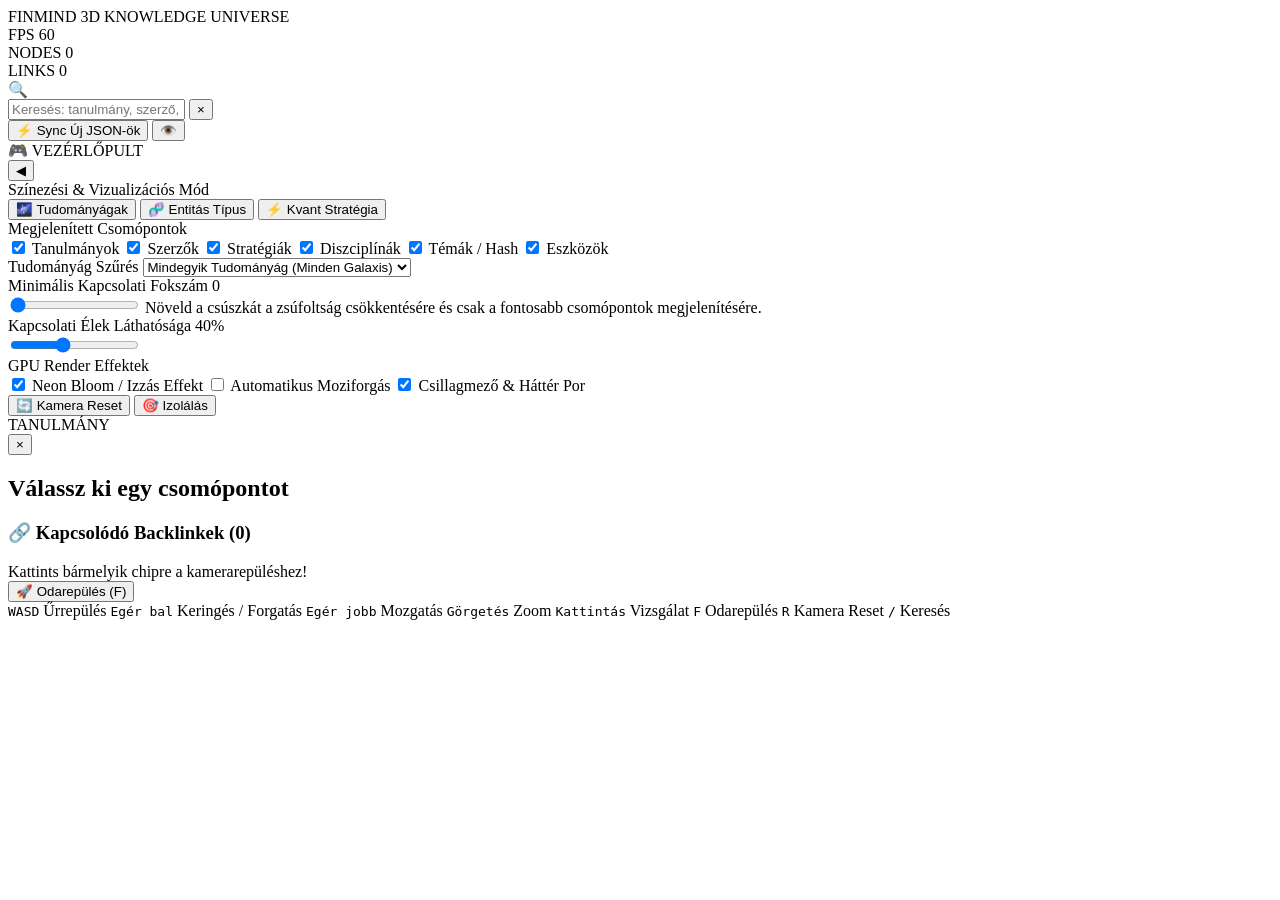
==== graph_3d/web/index.html @ 1ed63df3 "feat(graph_3d): Add standalone GPU-accelerated 3D WebGL Knowledge Graph Studio with 60 FPS instanced" ====
<!DOCTYPE html>
<html lang="hu">
<head>
  <meta charset="UTF-8">
  <meta name="viewport" content="width=device-width, initial-scale=1.0">
  <title>FinMind // 3D Cosmic Knowledge Graph Studio</title>
  <link rel="preconnect" href="https://fonts.googleapis.com">
  <link rel="preconnect" href="https://fonts.gstatic.com" crossorigin>
  <link href="https://fonts.googleapis.com/css2?family=JetBrains+Mono:wght@300;400;500;700&family=Outfit:wght@300;400;500;600;700;800&display=swap" rel="stylesheet">
  <link rel="stylesheet" href="/static/style.css?v=20261002_1">
</head>
<body>
  <!-- 3D WebGL Canvas Container -->
  <div id="canvas-container"></div>

  <!-- HUD Interface Layer -->
  <div id="hud-overlay">
    
    <!-- TOP NAVIGATION BAR -->
    <header class="hud-top-bar">
      <div class="logo-group">
        <div class="logo-pulse"></div>
        <div class="logo-text">
          <span class="logo-title">FINMIND</span>
          <span class="logo-subtitle">3D KNOWLEDGE UNIVERSE</span>
        </div>
      </div>

      <!-- Realtime Hardware & Graph Metrics -->
      <div class="hud-metrics">
        <div class="metric-chip">
          <span class="metric-label">FPS</span>
          <span class="metric-value fps-good" id="disp-fps">60</span>
        </div>
        <div class="metric-chip">
          <span class="metric-label">NODES</span>
          <span class="metric-value" id="disp-nodes">0</span>
        </div>
        <div class="metric-chip">
          <span class="metric-label">LINKS</span>
          <span class="metric-value" id="disp-links">0</span>
        </div>
        <div class="metric-chip" id="chip-cluster" style="display: none;">
          <span class="metric-label">CLUSTER</span>
          <span class="metric-value" id="disp-cluster">-</span>
        </div>
      </div>

      <!-- Search & Autocomplete Input -->
      <div class="search-box-wrap">
        <div class="search-icon">🔍</div>
        <input type="text" id="input-search" class="hud-search-input" placeholder="Keresés: tanulmány, szerző, stratégia, arXiv ID... (Nyomj '/' billentyűt)" autocomplete="off">
        <button id="btn-clear-search" class="btn-clear-search" title="Keresés törlése">&times;</button>
        <div id="search-autocomplete-dropdown" class="autocomplete-dropdown"></div>
      </div>

      <!-- Action Controls -->
      <div class="top-actions">
        <button id="btn-sync-graph" class="btn-hud btn-sync" title="Legfrissebb tanulmányok újraolvasása a háttérből">
          <span class="btn-icon">⚡</span>
          <span>Sync Új JSON-ök</span>
        </button>
        <button id="btn-toggle-hud" class="btn-hud btn-icon-only" title="HUD felület elrejtése / megjelenítése">
          <span class="btn-icon">👁️</span>
        </button>
      </div>
    </header>

    <!-- LEFT CONTROLS PANEL (COLLAPSIBLE GLASSMORPHISM PANEL) -->
    <aside class="hud-controls-panel" id="controls-panel">
      <div class="panel-header">
        <div class="panel-title">
          <span>🎮 VEZÉRLŐPULT</span>
        </div>
        <button id="btn-collapse-controls" class="btn-collapse" title="Panel összecsukása">◀</button>
      </div>

      <div class="panel-body">
        
        <!-- View & Color Modes -->
        <div class="control-group">
          <label class="control-label">Színezési & Vizualizációs Mód</label>
          <div class="mode-select-grid">
            <button class="btn-mode active" data-mode="discipline" title="Tudományágak szerinti galaktikus színezés">
              <span class="mode-dot dot-cyan"></span>
              <span>🌌 Tudományágak</span>
            </button>
            <button class="btn-mode" data-mode="type" title="Csomópont típusok szerint: Tanulmány, Szerző, Stratégia...">
              <span class="mode-dot dot-multi"></span>
              <span>🧬 Entitás Típus</span>
            </button>
            <button class="btn-mode" data-mode="strategy" title="Kereskedési stratégia családok szerint">
              <span class="mode-dot dot-rose"></span>
              <span>⚡ Kvant Stratégia</span>
            </button>
          </div>
        </div>

        <!-- Entity Filters (Checkboxes) -->
        <div class="control-group">
          <label class="control-label">Megjelenített Csomópontok</label>
          <div class="filter-chips-grid">
            <label class="filter-chip active" data-type="paper">
              <input type="checkbox" checked value="paper">
              <span class="chip-color" style="background: #00f3ff;"></span>
              <span>Tanulmányok</span>
            </label>
            <label class="filter-chip active" data-type="author">
              <input type="checkbox" checked value="author">
              <span class="chip-color" style="background: #fbbf24;"></span>
              <span>Szerzők</span>
            </label>
            <label class="filter-chip active" data-type="strategy">
              <input type="checkbox" checked value="strategy">
              <span class="chip-color" style="background: #f43f5e;"></span>
              <span>Stratégiák</span>
            </label>
            <label class="filter-chip active" data-type="discipline">
              <input type="checkbox" checked value="discipline">
              <span class="chip-color" style="background: #10b981;"></span>
              <span>Diszciplínák</span>
            </label>
            <label class="filter-chip active" data-type="topic">
              <input type="checkbox" checked value="topic">
              <span class="chip-color" style="background: #64748b;"></span>
              <span>Témák / Hash</span>
            </label>
            <label class="filter-chip active" data-type="asset">
              <input type="checkbox" checked value="asset">
              <span class="chip-color" style="background: #8b5cf6;"></span>
              <span>Eszközök</span>
            </label>
          </div>
        </div>

        <!-- Discipline Filter Dropdown -->
        <div class="control-group">
          <label for="sel-discipline" class="control-label">Tudományág Szűrés</label>
          <select id="sel-discipline" class="hud-select">
            <option value="">Mindegyik Tudományág (Minden Galaxis)</option>
            <option value="QuantitativeFinance">Quantitative Finance</option>
            <option value="AstrophysicsAndCosmology">Astrophysics & Cosmology</option>
            <option value="PhysicsAndComplexSystems">Physics & Complex Systems</option>
            <option value="ComputerScienceAndAI">Computer Science & AI</option>
            <option value="MathematicsAndStatistics">Mathematics & Statistics</option>
            <option value="EconomicsAndEconometrics">Economics & Econometrics</option>
            <option value="InterdisciplinaryScience">Interdisciplinary Science</option>
          </select>
        </div>

        <!-- Degree Threshold Slider -->
        <div class="control-group">
          <div class="slider-header">
            <label for="slider-min-degree" class="control-label">Minimális Kapcsolati Fokszám</label>
            <span class="slider-val" id="val-min-degree">0</span>
          </div>
          <input type="range" id="slider-min-degree" min="0" max="15" step="1" value="0" class="hud-range">
          <span class="control-hint">Növeld a csúszkát a zsúfoltság csökkentésére és csak a fontosabb csomópontok megjelenítésére.</span>
        </div>

        <!-- Link Opacity Slider -->
        <div class="control-group">
          <div class="slider-header">
            <label for="slider-link-opacity" class="control-label">Kapcsolati Élek Láthatósága</label>
            <span class="slider-val" id="val-link-opacity">40%</span>
          </div>
          <input type="range" id="slider-link-opacity" min="0" max="100" step="5" value="40" class="hud-range">
        </div>

        <!-- Visual Effects Toggles -->
        <div class="control-group">
          <label class="control-label">GPU Render Effektek</label>
          <div class="toggles-list">
            <label class="hud-toggle">
              <input type="checkbox" id="toggle-bloom" checked>
              <span class="toggle-slider"></span>
              <span class="toggle-label">Neon Bloom / Izzás Effekt</span>
            </label>
            <label class="hud-toggle">
              <input type="checkbox" id="toggle-autorotate">
              <span class="toggle-slider"></span>
              <span class="toggle-label">Automatikus Moziforgás</span>
            </label>
            <label class="hud-toggle">
              <input type="checkbox" id="toggle-starfield" checked>
              <span class="toggle-slider"></span>
              <span class="toggle-label">Csillagmező & Háttér Por</span>
            </label>
          </div>
        </div>

        <!-- Camera Actions -->
        <div class="control-group">
          <div class="action-buttons-row">
            <button id="btn-reset-camera" class="btn-hud btn-sm" title="Kamera visszaállítása az áttekintő nézetbe (R)">
              🔄 Kamera Reset
            </button>
            <button id="btn-isolate-selection" class="btn-hud btn-sm" title="Csak a kiválasztott csomópont szomszédságának megtekintése">
              🎯 Izolálás
            </button>
          </div>
        </div>

      </div>
    </aside>

    <!-- RIGHT SLIDING NODE INSPECTOR DRAWER -->
    <aside class="hud-inspector-drawer" id="inspector-drawer">
      <div class="drawer-header">
        <div class="node-badge" id="inspector-badge">TANULMÁNY</div>
        <button id="btn-close-inspector" class="btn-close-drawer">&times;</button>
      </div>

      <div class="drawer-body" id="inspector-content">
        <h2 class="node-title" id="inspector-title">Válassz ki egy csomópontot</h2>
        <div class="node-meta-row" id="inspector-meta"></div>

        <!-- Cross-domain Transfer Callout (if non-finance or trading ideas exist) -->
        <div class="transfer-card" id="inspector-transfer-card" style="display: none;">
          <div class="transfer-header">
            <span>💡 KVANT & KERESKEDÉSI TRANSZFER ÖTLET</span>
            <span class="transfer-score-pill" id="inspector-transfer-score">HIGH</span>
          </div>
          <div class="transfer-body" id="inspector-transfer-body"></div>
        </div>

        <!-- Backlinks Connections Grid -->
        <div class="inspector-section">
          <div class="section-title-wrap">
            <h3 class="section-heading">🔗 Kapcsolódó Backlinkek (<span id="inspector-backlink-count">0</span>)</h3>
            <span class="section-subhint">Kattints bármelyik chipre a kamerarepüléshez!</span>
          </div>
          <div class="backlinks-chips-wrap" id="inspector-backlinks-chips"></div>
        </div>

        <!-- Formulas Section -->
        <div class="inspector-section" id="inspector-formulas-section" style="display: none;">
          <h3 class="section-heading">📐 Matematikai Modellek & Képletek</h3>
          <div id="inspector-formulas-wrap"></div>
        </div>

        <!-- Abstract / Description -->
        <div class="inspector-section" id="inspector-abstract-section" style="display: none;">
          <h3 class="section-heading">📄 Hivatalos Kivonat / Abstract</h3>
          <p class="node-abstract-text" id="inspector-abstract"></p>
        </div>

        <!-- Drawer Actions -->
        <div class="drawer-actions">
          <button id="btn-flyto-selected" class="btn-hud btn-primary">
            🚀 Odarepülés (F)
          </button>
          <a id="btn-open-arxiv" href="#" target="_blank" class="btn-hud btn-ghost" style="display: none;">
            arXiv Megnyitása ↗
          </a>
        </div>
      </div>
    </aside>

    <!-- HOVER TOOLTIP FLOATER -->
    <div id="hover-tooltip" class="hover-tooltip" style="display: none;">
      <div class="tooltip-type-pill" id="tooltip-type">PAPER</div>
      <div class="tooltip-title" id="tooltip-title">Title</div>
      <div class="tooltip-meta" id="tooltip-meta">Meta info</div>
    </div>

    <!-- BOTTOM KEYBOARD HUD FOOTER -->
    <footer class="hud-footer">
      <div class="key-hints">
        <span class="key-hint"><kbd>W</kbd><kbd>A</kbd><kbd>S</kbd><kbd>D</kbd> Űrrepülés</span>
        <span class="key-hint"><kbd>Egér bal</kbd> Keringés / Forgatás</span>
        <span class="key-hint"><kbd>Egér jobb</kbd> Mozgatás</span>
        <span class="key-hint"><kbd>Görgetés</kbd> Zoom</span>
        <span class="key-hint"><kbd>Kattintás</kbd> Vizsgálat</span>
        <span class="key-hint"><kbd>F</kbd> Odarepülés</span>
        <span class="key-hint"><kbd>R</kbd> Kamera Reset</span>
        <span class="key-hint"><kbd>/</kbd> Keresés</span>
      </div>
    </footer>

  </div>

  <!-- VENDOR LIBRARIES (100% LOCAL & OFFLINE) -->
  <script src="/static/vendor/three.min.js"></script>
  <script src="/static/vendor/OrbitControls.js"></script>
  <script src="/static/vendor/EffectComposer.js"></script>
  <script src="/static/vendor/RenderPass.js"></script>
  <script src="/static/vendor/ShaderPass.js"></script>
  <script src="/static/vendor/CopyShader.js"></script>
  <script src="/static/vendor/LuminosityHighPassShader.js"></script>
  <script src="/static/vendor/UnrealBloomPass.js"></script>

  <!-- APPLICATION ENGINE & LOGIC -->
  <script src="/static/graph_engine.js?v=20261002_1"></script>
  <script src="/static/app.js?v=20261002_1"></script>
</body>
</html>
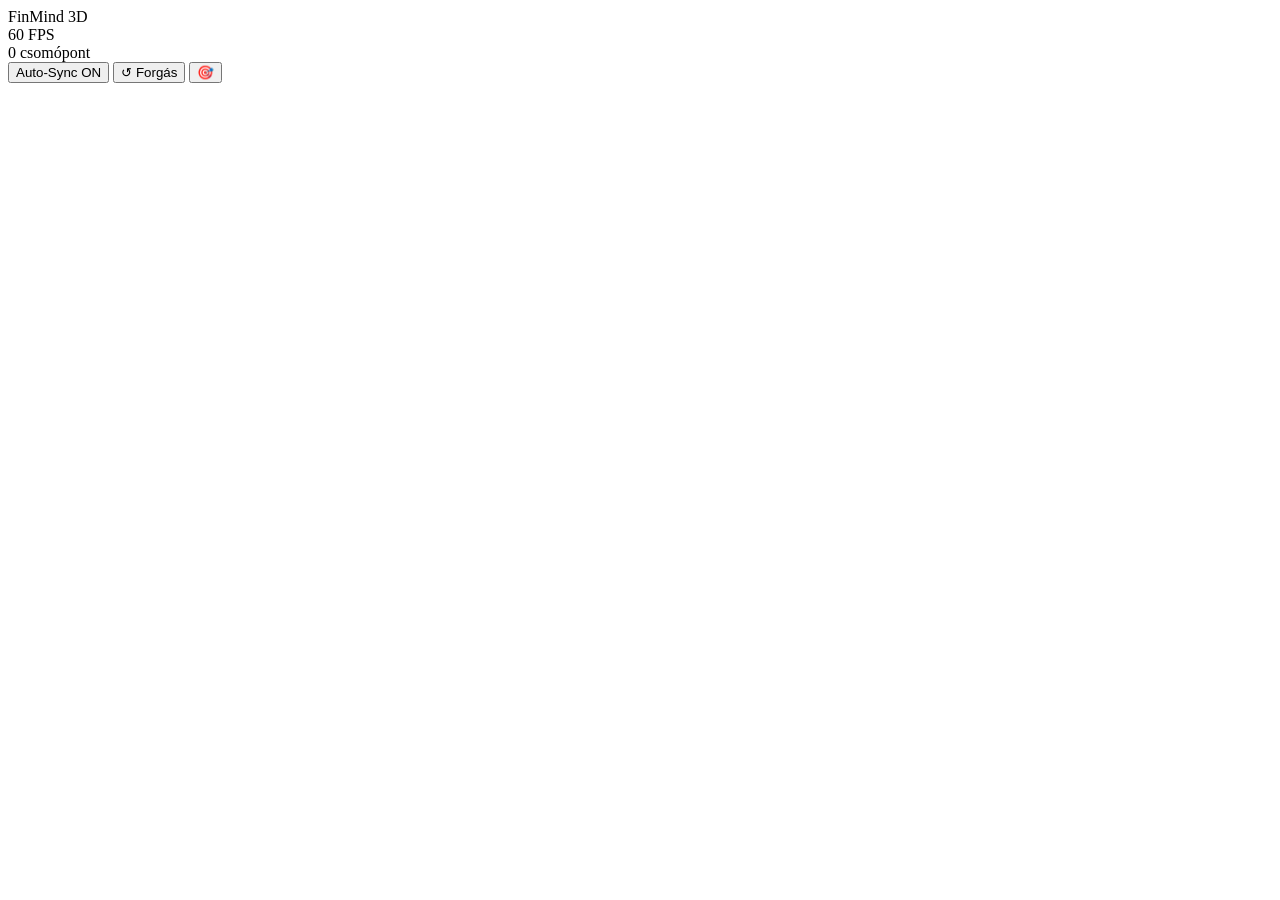
==== commit ec96e6dd: "feat(graph_3d): Apple Pro matte theme, auto-sync, and shockwave spawn animations" ====
--- a/graph_3d/web/index.html
+++ b/graph_3d/web/index.html
@@ -3,295 +3,85 @@
 <head>
   <meta charset="UTF-8">
   <meta name="viewport" content="width=device-width, initial-scale=1.0">
-  <title>FinMind // 3D Cosmic Knowledge Graph Studio</title>
+  <title>FinMind // 3D Live Knowledge Universe</title>
   <link rel="preconnect" href="https://fonts.googleapis.com">
   <link rel="preconnect" href="https://fonts.gstatic.com" crossorigin>
-  <link href="https://fonts.googleapis.com/css2?family=JetBrains+Mono:wght@300;400;500;700&family=Outfit:wght@300;400;500;600;700;800&display=swap" rel="stylesheet">
-  <link rel="stylesheet" href="/static/style.css?v=20261002_1">
+  <link href="https://fonts.googleapis.com/css2?family=JetBrains+Mono:wght@400;500;700&family=SF+Pro+Display:wght@300;400;500;600;700&display=swap" rel="stylesheet">
+  <link rel="stylesheet" href="/static/style.css?v=20261002_clean_live">
 </head>
 <body>
-  <!-- 3D WebGL Canvas Container -->
+  <!-- Fullscreen 3D WebGL Canvas -->
   <div id="canvas-container"></div>
 
-  <!-- HUD Interface Layer -->
-  <div id="hud-overlay">
-    
-    <!-- TOP NAVIGATION BAR -->
-    <header class="hud-top-bar">
-      <div class="logo-group">
-        <div class="logo-pulse"></div>
-        <div class="logo-text">
-          <span class="logo-title">FINMIND</span>
-          <span class="logo-subtitle">3D KNOWLEDGE UNIVERSE</span>
-        </div>
+  <!-- Minimalist Floating Apple Glass Pill Menu (Top Center) -->
+  <div class="floating-hud">
+    <div class="minimal-pill-bar">
+      
+      <!-- Brand & Status -->
+      <div class="pill-section brand-section">
+        <span class="live-pulse-dot" id="live-dot" title="Élő GPU Render Aktív"></span>
+        <span class="brand-title">FinMind 3D</span>
       </div>
 
-      <!-- Realtime Hardware & Graph Metrics -->
-      <div class="hud-metrics">
-        <div class="metric-chip">
-          <span class="metric-label">FPS</span>
-          <span class="metric-value fps-good" id="disp-fps">60</span>
-        </div>
-        <div class="metric-chip">
-          <span class="metric-label">NODES</span>
-          <span class="metric-value" id="disp-nodes">0</span>
-        </div>
-        <div class="metric-chip">
-          <span class="metric-label">LINKS</span>
-          <span class="metric-value" id="disp-links">0</span>
-        </div>
-        <div class="metric-chip" id="chip-cluster" style="display: none;">
-          <span class="metric-label">CLUSTER</span>
-          <span class="metric-value" id="disp-cluster">-</span>
-        </div>
+      <div class="pill-divider"></div>
+
+      <!-- FPS Counter -->
+      <div class="pill-section">
+        <span class="fps-value" id="disp-fps">60 FPS</span>
       </div>
 
-      <!-- Search & Autocomplete Input -->
-      <div class="search-box-wrap">
-        <div class="search-icon">🔍</div>
-        <input type="text" id="input-search" class="hud-search-input" placeholder="Keresés: tanulmány, szerző, stratégia, arXiv ID... (Nyomj '/' billentyűt)" autocomplete="off">
-        <button id="btn-clear-search" class="btn-clear-search" title="Keresés törlése">&times;</button>
-        <div id="search-autocomplete-dropdown" class="autocomplete-dropdown"></div>
+      <div class="pill-divider"></div>
+
+      <!-- Live Counts -->
+      <div class="pill-section count-section">
+        <span class="count-number" id="disp-nodes">0</span>
+        <span class="count-label">csomópont</span>
       </div>
 
-      <!-- Action Controls -->
-      <div class="top-actions">
-        <button id="btn-sync-graph" class="btn-hud btn-sync" title="Legfrissebb tanulmányok újraolvasása a háttérből">
-          <span class="btn-icon">⚡</span>
-          <span>Sync Új JSON-ök</span>
-        </button>
-        <button id="btn-toggle-hud" class="btn-hud btn-icon-only" title="HUD felület elrejtése / megjelenítése">
-          <span class="btn-icon">👁️</span>
-        </button>
-      </div>
-    </header>
+      <div class="pill-divider"></div>
 
-    <!-- LEFT CONTROLS PANEL (COLLAPSIBLE GLASSMORPHISM PANEL) -->
-    <aside class="hud-controls-panel" id="controls-panel">
-      <div class="panel-header">
-        <div class="panel-title">
-          <span>🎮 VEZÉRLŐPULT</span>
-        </div>
-        <button id="btn-collapse-controls" class="btn-collapse" title="Panel összecsukása">◀</button>
-      </div>
+      <!-- Auto-Sync Toggle Pill -->
+      <button id="btn-toggle-sync" class="pill-btn active" title="Automatikus szinkronizáció a háttérben futó PDF feldolgozóval">
+        <span class="sync-indicator"></span>
+        <span class="btn-label" id="label-sync">Auto-Sync ON</span>
+      </button>
 
-      <div class="panel-body">
-        
-        <!-- View & Color Modes -->
-        <div class="control-group">
-          <label class="control-label">Színezési & Vizualizációs Mód</label>
-          <div class="mode-select-grid">
-            <button class="btn-mode active" data-mode="discipline" title="Tudományágak szerinti galaktikus színezés">
-              <span class="mode-dot dot-cyan"></span>
-              <span>🌌 Tudományágak</span>
-            </button>
-            <button class="btn-mode" data-mode="type" title="Csomópont típusok szerint: Tanulmány, Szerző, Stratégia...">
-              <span class="mode-dot dot-multi"></span>
-              <span>🧬 Entitás Típus</span>
-            </button>
-            <button class="btn-mode" data-mode="strategy" title="Kereskedési stratégia családok szerint">
-              <span class="mode-dot dot-rose"></span>
-              <span>⚡ Kvant Stratégia</span>
-            </button>
-          </div>
-        </div>
+      <!-- Rotation Toggle Pill -->
+      <button id="btn-toggle-rotate" class="pill-btn active" title="Galaktikus forgás be/ki">
+        <span class="rotate-symbol">↺</span>
+        <span class="btn-label" id="label-rotate">Forgás</span>
+      </button>
 
-        <!-- Entity Filters (Checkboxes) -->
-        <div class="control-group">
-          <label class="control-label">Megjelenített Csomópontok</label>
-          <div class="filter-chips-grid">
-            <label class="filter-chip active" data-type="paper">
-              <input type="checkbox" checked value="paper">
-              <span class="chip-color" style="background: #00f3ff;"></span>
-              <span>Tanulmányok</span>
-            </label>
-            <label class="filter-chip active" data-type="author">
-              <input type="checkbox" checked value="author">
-              <span class="chip-color" style="background: #fbbf24;"></span>
-              <span>Szerzők</span>
-            </label>
-            <label class="filter-chip active" data-type="strategy">
-              <input type="checkbox" checked value="strategy">
-              <span class="chip-color" style="background: #f43f5e;"></span>
-              <span>Stratégiák</span>
-            </label>
-            <label class="filter-chip active" data-type="discipline">
-              <input type="checkbox" checked value="discipline">
-              <span class="chip-color" style="background: #10b981;"></span>
-              <span>Diszciplínák</span>
-            </label>
-            <label class="filter-chip active" data-type="topic">
-              <input type="checkbox" checked value="topic">
-              <span class="chip-color" style="background: #64748b;"></span>
-              <span>Témák / Hash</span>
-            </label>
-            <label class="filter-chip active" data-type="asset">
-              <input type="checkbox" checked value="asset">
-              <span class="chip-color" style="background: #8b5cf6;"></span>
-              <span>Eszközök</span>
-            </label>
-          </div>
-        </div>
+      <!-- Reset View -->
+      <button id="btn-reset-view" class="pill-btn icon-only" title="Kamera alaphelyzetbe (R billentyű)">
+        <span>🎯</span>
+      </button>
 
-        <!-- Discipline Filter Dropdown -->
-        <div class="control-group">
-          <label for="sel-discipline" class="control-label">Tudományág Szűrés</label>
-          <select id="sel-discipline" class="hud-select">
-            <option value="">Mindegyik Tudományág (Minden Galaxis)</option>
-            <option value="QuantitativeFinance">Quantitative Finance</option>
-            <option value="AstrophysicsAndCosmology">Astrophysics & Cosmology</option>
-            <option value="PhysicsAndComplexSystems">Physics & Complex Systems</option>
-            <option value="ComputerScienceAndAI">Computer Science & AI</option>
-            <option value="MathematicsAndStatistics">Mathematics & Statistics</option>
-            <option value="EconomicsAndEconometrics">Economics & Econometrics</option>
-            <option value="InterdisciplinaryScience">Interdisciplinary Science</option>
-          </select>
-        </div>
+    </div>
+  </div>
 
-        <!-- Degree Threshold Slider -->
-        <div class="control-group">
-          <div class="slider-header">
-            <label for="slider-min-degree" class="control-label">Minimális Kapcsolati Fokszám</label>
-            <span class="slider-val" id="val-min-degree">0</span>
-          </div>
-          <input type="range" id="slider-min-degree" min="0" max="15" step="1" value="0" class="hud-range">
-          <span class="control-hint">Növeld a csúszkát a zsúfoltság csökkentésére és csak a fontosabb csomópontok megjelenítésére.</span>
-        </div>
+  <!-- Minimal Floating Hover Tooltip -->
+  <div id="hover-tooltip" class="floating-tooltip" style="display: none;">
+    <div class="tooltip-badge" id="tooltip-badge">PAPER</div>
+    <div class="tooltip-title" id="tooltip-title">Title</div>
+    <div class="tooltip-sub" id="tooltip-sub">2024 • Quantitative Finance</div>
+  </div>
 
-        <!-- Link Opacity Slider -->
-        <div class="control-group">
-          <div class="slider-header">
-            <label for="slider-link-opacity" class="control-label">Kapcsolati Élek Láthatósága</label>
-            <span class="slider-val" id="val-link-opacity">40%</span>
-          </div>
-          <input type="range" id="slider-link-opacity" min="0" max="100" step="5" value="40" class="hud-range">
-        </div>
-
-        <!-- Visual Effects Toggles -->
-        <div class="control-group">
-          <label class="control-label">GPU Render Effektek</label>
-          <div class="toggles-list">
-            <label class="hud-toggle">
-              <input type="checkbox" id="toggle-bloom" checked>
-              <span class="toggle-slider"></span>
-              <span class="toggle-label">Neon Bloom / Izzás Effekt</span>
-            </label>
-            <label class="hud-toggle">
-              <input type="checkbox" id="toggle-autorotate">
-              <span class="toggle-slider"></span>
-              <span class="toggle-label">Automatikus Moziforgás</span>
-            </label>
-            <label class="hud-toggle">
-              <input type="checkbox" id="toggle-starfield" checked>
-              <span class="toggle-slider"></span>
-              <span class="toggle-label">Csillagmező & Háttér Por</span>
-            </label>
-          </div>
-        </div>
-
-        <!-- Camera Actions -->
-        <div class="control-group">
-          <div class="action-buttons-row">
-            <button id="btn-reset-camera" class="btn-hud btn-sm" title="Kamera visszaállítása az áttekintő nézetbe (R)">
-              🔄 Kamera Reset
-            </button>
-            <button id="btn-isolate-selection" class="btn-hud btn-sm" title="Csak a kiválasztott csomópont szomszédságának megtekintése">
-              🎯 Izolálás
-            </button>
-          </div>
-        </div>
-
-      </div>
-    </aside>
-
-    <!-- RIGHT SLIDING NODE INSPECTOR DRAWER -->
-    <aside class="hud-inspector-drawer" id="inspector-drawer">
-      <div class="drawer-header">
-        <div class="node-badge" id="inspector-badge">TANULMÁNY</div>
-        <button id="btn-close-inspector" class="btn-close-drawer">&times;</button>
-      </div>
-
-      <div class="drawer-body" id="inspector-content">
-        <h2 class="node-title" id="inspector-title">Válassz ki egy csomópontot</h2>
-        <div class="node-meta-row" id="inspector-meta"></div>
-
-        <!-- Cross-domain Transfer Callout (if non-finance or trading ideas exist) -->
-        <div class="transfer-card" id="inspector-transfer-card" style="display: none;">
-          <div class="transfer-header">
-            <span>💡 KVANT & KERESKEDÉSI TRANSZFER ÖTLET</span>
-            <span class="transfer-score-pill" id="inspector-transfer-score">HIGH</span>
-          </div>
-          <div class="transfer-body" id="inspector-transfer-body"></div>
-        </div>
-
-        <!-- Backlinks Connections Grid -->
-        <div class="inspector-section">
-          <div class="section-title-wrap">
-            <h3 class="section-heading">🔗 Kapcsolódó Backlinkek (<span id="inspector-backlink-count">0</span>)</h3>
-            <span class="section-subhint">Kattints bármelyik chipre a kamerarepüléshez!</span>
-          </div>
-          <div class="backlinks-chips-wrap" id="inspector-backlinks-chips"></div>
-        </div>
-
-        <!-- Formulas Section -->
-        <div class="inspector-section" id="inspector-formulas-section" style="display: none;">
-          <h3 class="section-heading">📐 Matematikai Modellek & Képletek</h3>
-          <div id="inspector-formulas-wrap"></div>
-        </div>
-
-        <!-- Abstract / Description -->
-        <div class="inspector-section" id="inspector-abstract-section" style="display: none;">
-          <h3 class="section-heading">📄 Hivatalos Kivonat / Abstract</h3>
-          <p class="node-abstract-text" id="inspector-abstract"></p>
-        </div>
-
-        <!-- Drawer Actions -->
-        <div class="drawer-actions">
-          <button id="btn-flyto-selected" class="btn-hud btn-primary">
-            🚀 Odarepülés (F)
-          </button>
-          <a id="btn-open-arxiv" href="#" target="_blank" class="btn-hud btn-ghost" style="display: none;">
-            arXiv Megnyitása ↗
-          </a>
-        </div>
-      </div>
-    </aside>
-
-    <!-- HOVER TOOLTIP FLOATER -->
-    <div id="hover-tooltip" class="hover-tooltip" style="display: none;">
-      <div class="tooltip-type-pill" id="tooltip-type">PAPER</div>
-      <div class="tooltip-title" id="tooltip-title">Title</div>
-      <div class="tooltip-meta" id="tooltip-meta">Meta info</div>
+  <!-- Arrival Toast (Bottom Center - Pops up with animation when new items arrive) -->
+  <div id="arrival-toast" class="arrival-toast" style="display: none;">
+    <span class="toast-star">✨</span>
+    <div class="toast-content">
+      <div class="toast-heading">ÚJ TANULMÁNY ÉRKEZETT</div>
+      <div class="toast-title" id="toast-title">Title...</div>
     </div>
-
-    <!-- BOTTOM KEYBOARD HUD FOOTER -->
-    <footer class="hud-footer">
-      <div class="key-hints">
-        <span class="key-hint"><kbd>W</kbd><kbd>A</kbd><kbd>S</kbd><kbd>D</kbd> Űrrepülés</span>
-        <span class="key-hint"><kbd>Egér bal</kbd> Keringés / Forgatás</span>
-        <span class="key-hint"><kbd>Egér jobb</kbd> Mozgatás</span>
-        <span class="key-hint"><kbd>Görgetés</kbd> Zoom</span>
-        <span class="key-hint"><kbd>Kattintás</kbd> Vizsgálat</span>
-        <span class="key-hint"><kbd>F</kbd> Odarepülés</span>
-        <span class="key-hint"><kbd>R</kbd> Kamera Reset</span>
-        <span class="key-hint"><kbd>/</kbd> Keresés</span>
-      </div>
-    </footer>
-
   </div>
 
   <!-- VENDOR LIBRARIES (100% LOCAL & OFFLINE) -->
   <script src="/static/vendor/three.min.js"></script>
   <script src="/static/vendor/OrbitControls.js"></script>
-  <script src="/static/vendor/EffectComposer.js"></script>
-  <script src="/static/vendor/RenderPass.js"></script>
-  <script src="/static/vendor/ShaderPass.js"></script>
-  <script src="/static/vendor/CopyShader.js"></script>
-  <script src="/static/vendor/LuminosityHighPassShader.js"></script>
-  <script src="/static/vendor/UnrealBloomPass.js"></script>
 
   <!-- APPLICATION ENGINE & LOGIC -->
-  <script src="/static/graph_engine.js?v=20261002_1"></script>
-  <script src="/static/app.js?v=20261002_1"></script>
+  <script src="/static/graph_engine.js?v=20261002_clean_live"></script>
+  <script src="/static/app.js?v=20261002_clean_live"></script>
 </body>
 </html>
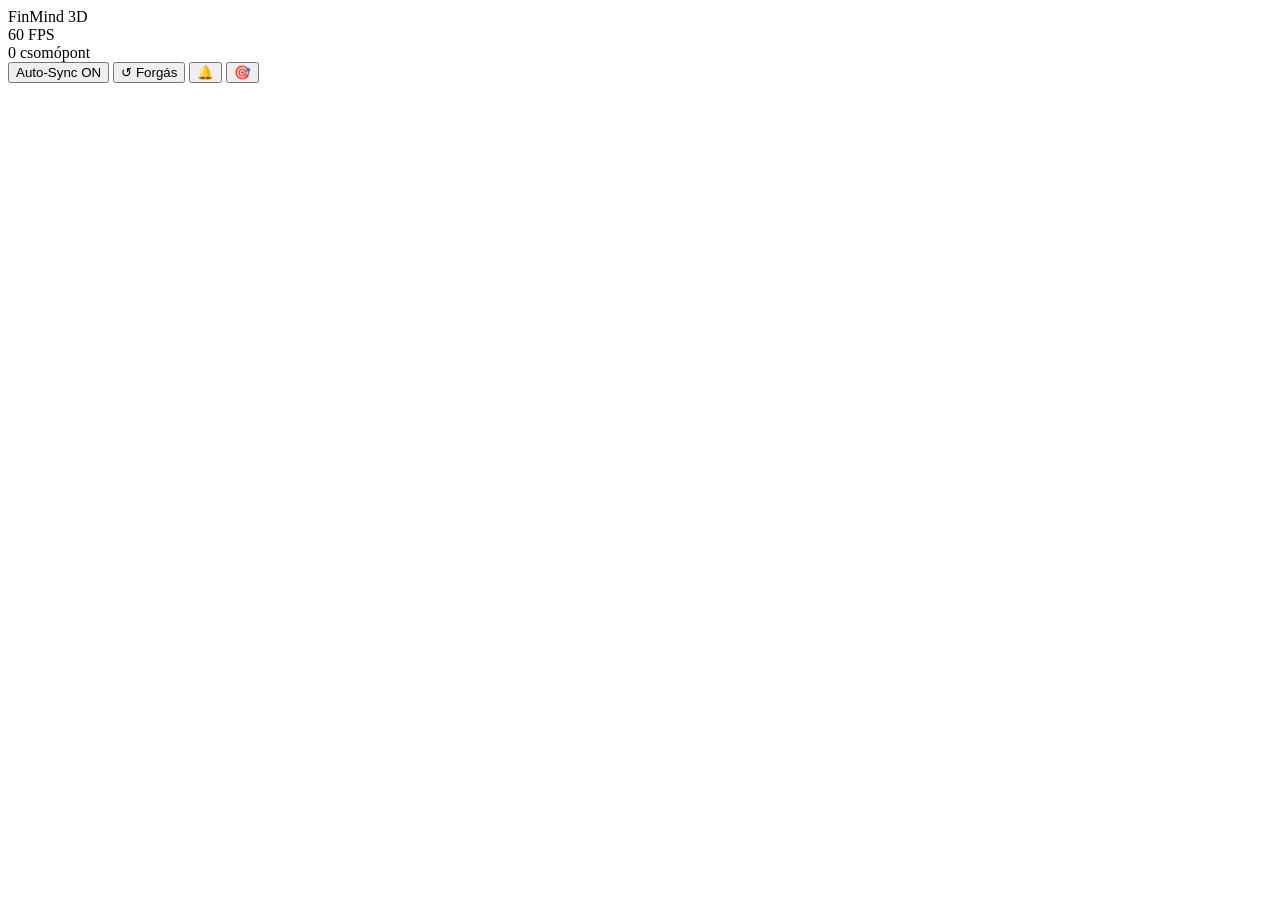
==== commit 4ada52ad: "feat(graph_3d): Stabilize node coordinates, remove starfield, and add celestial chime sound effect" ====
--- a/graph_3d/web/index.html
+++ b/graph_3d/web/index.html
@@ -52,6 +52,11 @@
         <span class="btn-label" id="label-rotate">Forgás</span>
       </button>
 
+      <!-- Sound Toggle Pill -->
+      <button id="btn-toggle-sound" class="pill-btn active icon-only" title="Hangjelzés új tanulmány érkezésekor">
+        <span id="sound-icon">🔔</span>
+      </button>
+
       <!-- Reset View -->
       <button id="btn-reset-view" class="pill-btn icon-only" title="Kamera alaphelyzetbe (R billentyű)">
         <span>🎯</span>
@@ -81,7 +86,7 @@
   <script src="/static/vendor/OrbitControls.js"></script>
 
   <!-- APPLICATION ENGINE & LOGIC -->
-  <script src="/static/graph_engine.js?v=20261002_clean_live"></script>
-  <script src="/static/app.js?v=20261002_clean_live"></script>
+  <script src="/static/graph_engine.js?v=20261002_smooth_sound"></script>
+  <script src="/static/app.js?v=20261002_smooth_sound"></script>
 </body>
 </html>
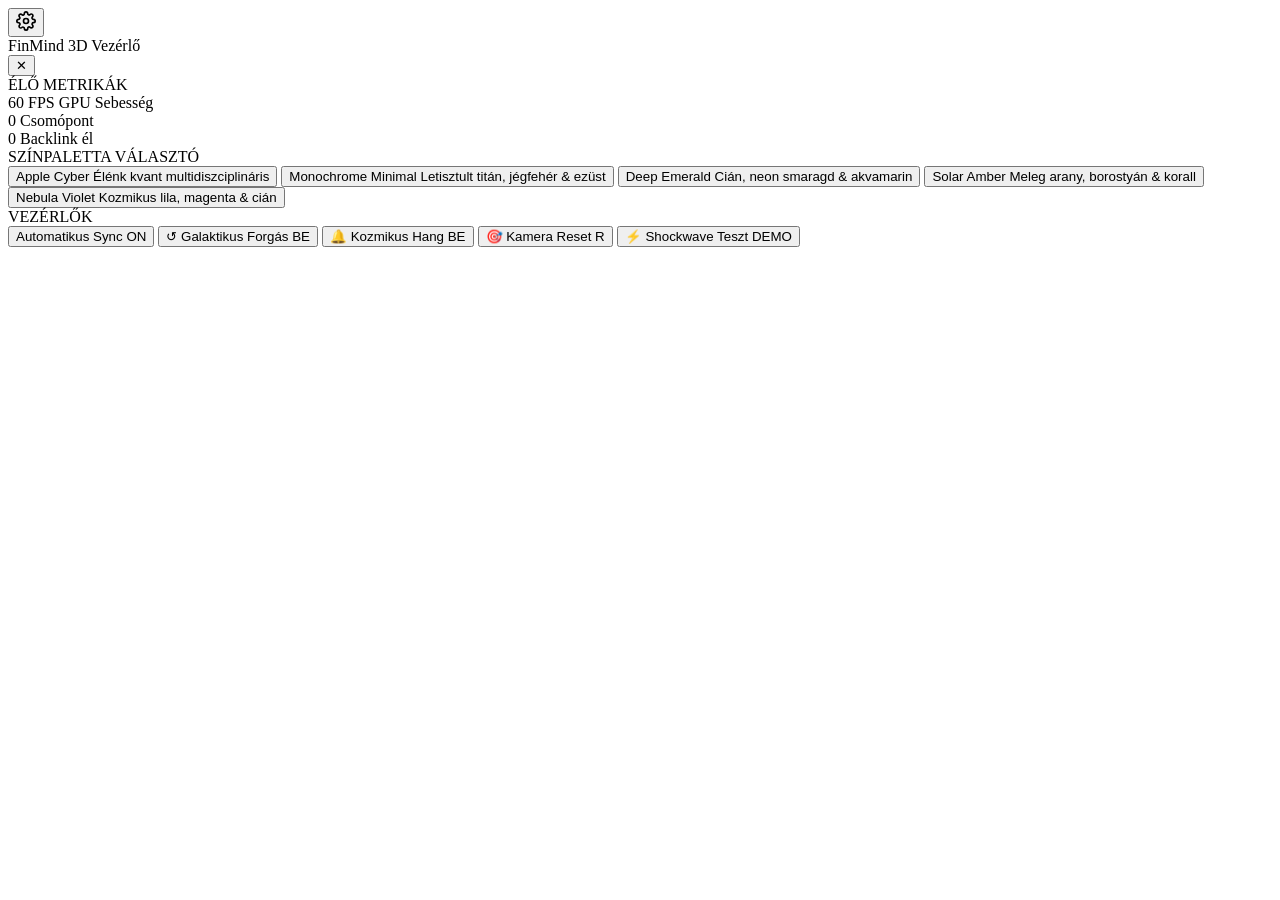
==== commit 5025a4c4: "feat(3d-graph): színpaletta választó, sarok karika vezérlő panel és elsötétülő shockwave animáció" ====
--- a/graph_3d/web/index.html
+++ b/graph_3d/web/index.html
@@ -7,63 +7,138 @@
   <link rel="preconnect" href="https://fonts.googleapis.com">
   <link rel="preconnect" href="https://fonts.gstatic.com" crossorigin>
   <link href="https://fonts.googleapis.com/css2?family=JetBrains+Mono:wght@400;500;700&family=SF+Pro+Display:wght@300;400;500;600;700&display=swap" rel="stylesheet">
-  <link rel="stylesheet" href="/static/style.css?v=20261002_clean_live">
+  <link rel="stylesheet" href="/static/style.css?v=20261003_palette_shockwave">
 </head>
 <body>
   <!-- Fullscreen 3D WebGL Canvas -->
   <div id="canvas-container"></div>
 
-  <!-- Minimalist Floating Apple Glass Pill Menu (Top Center) -->
-  <div class="floating-hud">
-    <div class="minimal-pill-bar">
-      
-      <!-- Brand & Status -->
-      <div class="pill-section brand-section">
-        <span class="live-pulse-dot" id="live-dot" title="Élő GPU Render Aktív"></span>
-        <span class="brand-title">FinMind 3D</span>
+  <!-- Top Right Corner Circular Floating Glass Button -->
+  <button id="btn-settings-toggle" class="corner-circle-btn" title="Beállítások és Paletta" aria-label="Beállítások">
+    <span class="circle-btn-dot" id="live-dot" title="Élő GPU Render Aktív"></span>
+    <svg class="circle-btn-icon" viewBox="0 0 24 24" width="20" height="20" fill="none" stroke="currentColor" stroke-width="2" stroke-linecap="round" stroke-linejoin="round">
+      <circle cx="12" cy="12" r="3"></circle>
+      <path d="M19.4 15a1.65 1.65 0 0 0 .33 1.82l.06.06a2 2 0 0 1 0 2.83 2 2 0 0 1-2.83 0l-.06-.06a1.65 1.65 0 0 0-1.82-.33 1.65 1.65 0 0 0-1 1.51V21a2 2 0 0 1-2 2 2 2 0 0 1-2-2v-.09A1.65 1.65 0 0 0 9 19.4a1.65 1.65 0 0 0-1.82.33l-.06.06a2 2 0 0 1-2.83 0 2 2 0 0 1 0-2.83l.06-.06a1.65 1.65 0 0 0 .33-1.82 1.65 1.65 0 0 0-1.51-1H3a2 2 0 0 1-2-2 2 2 0 0 1 2-2h.09A1.65 1.65 0 0 0 4.6 9a1.65 1.65 0 0 0-.33-1.82l-.06-.06a2 2 0 0 1 0-2.83 2 2 0 0 1 2.83 0l.06.06a1.65 1.65 0 0 0 1.82.33H9a1.65 1.65 0 0 0 1-1.51V3a2 2 0 0 1 2-2 2 2 0 0 1 2 2v.09a1.65 1.65 0 0 0 1 1.51 1.65 1.65 0 0 0 1.82-.33l.06-.06a2 2 0 0 1 2.83 0 2 2 0 0 1 0 2.83l-.06.06a1.65 1.65 0 0 0-.33 1.82V9a1.65 1.65 0 0 0 1.51 1H21a2 2 0 0 1 2 2 2 2 0 0 1-2 2h-.09a1.65 1.65 0 0 0-1.51 1z"></path>
+    </svg>
+  </button>
+
+  <!-- Collapsible Apple Frosted Glass Settings & Palette Drawer -->
+  <aside id="settings-panel" class="settings-panel" aria-hidden="true">
+    <div class="settings-header">
+      <div class="settings-brand">
+        <span class="panel-live-dot"></span>
+        <span class="settings-title">FinMind 3D Vezérlő</span>
       </div>
+      <button id="btn-close-settings" class="settings-close-btn" title="Bezárás (Esc)">✕</button>
+    </div>
 
-      <div class="pill-divider"></div>
+    <!-- Live Performance Metrics -->
+    <div class="settings-section">
+      <div class="section-label">ÉLŐ METRIKÁK</div>
+      <div class="metrics-grid">
+        <div class="metric-card">
+          <span class="metric-val" id="disp-fps">60 FPS</span>
+          <span class="metric-key">GPU Sebesség</span>
+        </div>
+        <div class="metric-card">
+          <span class="metric-val" id="disp-nodes">0</span>
+          <span class="metric-key">Csomópont</span>
+        </div>
+        <div class="metric-card">
+          <span class="metric-val" id="disp-links">0</span>
+          <span class="metric-key">Backlink él</span>
+        </div>
+      </div>
+    </div>
 
-      <!-- FPS Counter -->
-      <div class="pill-section">
-        <span class="fps-value" id="disp-fps">60 FPS</span>
+    <!-- Color Palette Switcher -->
+    <div class="settings-section">
+      <div class="section-label">SZÍNPALETTA VÁLASZTÓ</div>
+      <div class="palette-list" id="palette-list">
+        <button class="palette-btn active" data-palette="cyber">
+          <span class="palette-preview cyber-preview"></span>
+          <div class="palette-info">
+            <span class="palette-name">Apple Cyber</span>
+            <span class="palette-desc">Élénk kvant multidiszciplináris</span>
+          </div>
+        </button>
+        <button class="palette-btn" data-palette="monochrome">
+          <span class="palette-preview monochrome-preview"></span>
+          <div class="palette-info">
+            <span class="palette-name">Monochrome Minimal</span>
+            <span class="palette-desc">Letisztult titán, jégfehér & ezüst</span>
+          </div>
+        </button>
+        <button class="palette-btn" data-palette="emerald">
+          <span class="palette-preview emerald-preview"></span>
+          <div class="palette-info">
+            <span class="palette-name">Deep Emerald</span>
+            <span class="palette-desc">Cián, neon smaragd & akvamarin</span>
+          </div>
+        </button>
+        <button class="palette-btn" data-palette="solar">
+          <span class="palette-preview solar-preview"></span>
+          <div class="palette-info">
+            <span class="palette-name">Solar Amber</span>
+            <span class="palette-desc">Meleg arany, borostyán & korall</span>
+          </div>
+        </button>
+        <button class="palette-btn" data-palette="nebula">
+          <span class="palette-preview nebula-preview"></span>
+          <div class="palette-info">
+            <span class="palette-name">Nebula Violet</span>
+            <span class="palette-desc">Kozmikus lila, magenta & cián</span>
+          </div>
+        </button>
       </div>
+    </div>
 
-      <div class="pill-divider"></div>
+    <!-- Controls -->
+    <div class="settings-section">
+      <div class="section-label">VEZÉRLŐK</div>
+      <div class="controls-list">
+        <button id="btn-toggle-sync" class="control-row-btn active" title="Automatikus szinkronizáció a háttérrel">
+          <span class="control-icon-label">
+            <span class="sync-indicator"></span>
+            <span>Automatikus Sync</span>
+          </span>
+          <span class="control-badge" id="label-sync">ON</span>
+        </button>
 
-      <!-- Live Counts -->
-      <div class="pill-section count-section">
-        <span class="count-number" id="disp-nodes">0</span>
-        <span class="count-label">csomópont</span>
+        <button id="btn-toggle-rotate" class="control-row-btn active" title="Galaktikus forgás">
+          <span class="control-icon-label">
+            <span class="rotate-symbol">↺</span>
+            <span>Galaktikus Forgás</span>
+          </span>
+          <span class="control-badge" id="label-rotate">BE</span>
+        </button>
+
+        <button id="btn-toggle-sound" class="control-row-btn active" title="Kozmikus hangjelzés új tanulmánynál">
+          <span class="control-icon-label">
+            <span id="sound-icon">🔔</span>
+            <span>Kozmikus Hang</span>
+          </span>
+          <span class="control-badge" id="label-sound">BE</span>
+        </button>
+
+        <button id="btn-reset-view" class="control-row-btn" title="Kamera alaphelyzetbe (R billentyű)">
+          <span class="control-icon-label">
+            <span>🎯</span>
+            <span>Kamera Reset</span>
+          </span>
+          <span class="control-key-hint">R</span>
+        </button>
+
+        <button id="btn-test-shockwave" class="control-row-btn test-shockwave-btn" title="Shockwave elsötétülés és visszaszínezés tesztelése">
+          <span class="control-icon-label">
+            <span>⚡</span>
+            <span>Shockwave Teszt</span>
+          </span>
+          <span class="control-badge pulse">DEMO</span>
+        </button>
       </div>
-
-      <div class="pill-divider"></div>
-
-      <!-- Auto-Sync Toggle Pill -->
-      <button id="btn-toggle-sync" class="pill-btn active" title="Automatikus szinkronizáció a háttérben futó PDF feldolgozóval">
-        <span class="sync-indicator"></span>
-        <span class="btn-label" id="label-sync">Auto-Sync ON</span>
-      </button>
-
-      <!-- Rotation Toggle Pill -->
-      <button id="btn-toggle-rotate" class="pill-btn active" title="Galaktikus forgás be/ki">
-        <span class="rotate-symbol">↺</span>
-        <span class="btn-label" id="label-rotate">Forgás</span>
-      </button>
-
-      <!-- Sound Toggle Pill -->
-      <button id="btn-toggle-sound" class="pill-btn active icon-only" title="Hangjelzés új tanulmány érkezésekor">
-        <span id="sound-icon">🔔</span>
-      </button>
-
-      <!-- Reset View -->
-      <button id="btn-reset-view" class="pill-btn icon-only" title="Kamera alaphelyzetbe (R billentyű)">
-        <span>🎯</span>
-      </button>
-
     </div>
-  </div>
+  </aside>
 
   <!-- Minimal Floating Hover Tooltip -->
   <div id="hover-tooltip" class="floating-tooltip" style="display: none;">
@@ -72,21 +147,15 @@
     <div class="tooltip-sub" id="tooltip-sub">2024 • Quantitative Finance</div>
   </div>
 
-  <!-- Arrival Toast (Bottom Center - Pops up with animation when new items arrive) -->
-  <div id="arrival-toast" class="arrival-toast" style="display: none;">
-    <span class="toast-star">✨</span>
-    <div class="toast-content">
-      <div class="toast-heading">ÚJ TANULMÁNY ÉRKEZETT</div>
-      <div class="toast-title" id="toast-title">Title...</div>
-    </div>
-  </div>
+  <!-- Minimalist Floating Arrival Indicator Container (+1 elszálló & elhalványuló animáció) -->
+  <div id="floating-arrival-container" class="floating-arrival-container" aria-live="polite"></div>
 
   <!-- VENDOR LIBRARIES (100% LOCAL & OFFLINE) -->
   <script src="/static/vendor/three.min.js"></script>
   <script src="/static/vendor/OrbitControls.js"></script>
 
   <!-- APPLICATION ENGINE & LOGIC -->
-  <script src="/static/graph_engine.js?v=20261002_smooth_sound"></script>
-  <script src="/static/app.js?v=20261002_smooth_sound"></script>
+  <script src="/static/graph_engine.js?v=20261003_palette_shockwave"></script>
+  <script src="/static/app.js?v=20261003_palette_shockwave"></script>
 </body>
 </html>
